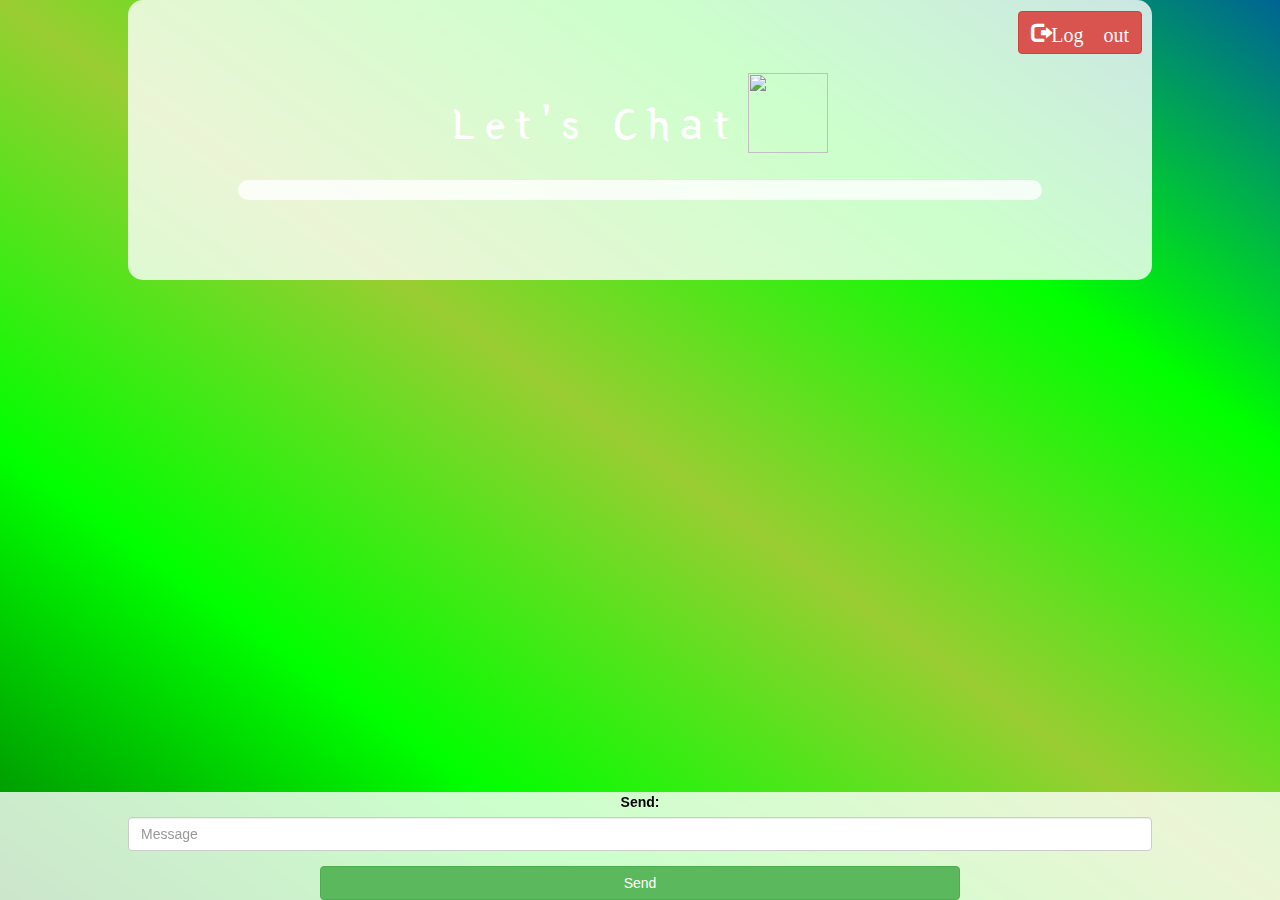
==== third.html @ 4d5d4766 "Add files via upload" ====
<html>
<head>
	<title>Let's Chat</title>
<script src="https://www.gstatic.com/firebasejs/7.6.2/firebase-app.js"></script>
<script src="https://www.gstatic.com/firebasejs/7.6.2/firebase-firestore.js"></script>
<script src="https://www.gstatic.com/firebasejs/live/3.1/firebase.js"></script>

<link href="https://fonts.googleapis.com/css?family=Yeon+Sung&display=swap" rel="stylesheet"><meta name="viewport" content="width=device-width, initial-scale=1">

<meta name="viewport" content="width=device-width, initial-scale=1">
<link rel="stylesheet" href="https://maxcdn.bootstrapcdn.com/bootstrap/3.4.0/css/bootstrap.min.css">
<script src="https://ajax.googleapis.com/ajax/libs/jquery/3.4.1/jquery.min.js"></script>
<script src="https://maxcdn.bootstrapcdn.com/bootstrap/3.4.0/js/bootstrap.min.js"></script>

<link rel="stylesheet" type="text/css" href="style.css">
</head>
<body>
<div id="output" class="container">
	<button id="logout" class="glyphicon glyphicon-log-out btn btn-danger" onclick="logout()">Log out</button>
	<center>
		<h1 class="header">	
			Let's Chat
			<sup>
				<img src="https://img.icons8.com/cute-clipart/2x/speech-bubble.png">
			</sup>
		</h1>
		<div style="text-align: left;margin-bottom: 70px;" id="output"> </div>
	</center>
</div>

<center>
	<div class="input_div_message_page">
		<label>Send:</label>
		<input class="form-control" id="msg" placeholder="Message" type="text">
		<button onclick="send()" class="btn btn-success">Send</button>
	</div>
</center>

<script src="third.js"></script>
</body>
</html>
---- style.css ----
html, body
{
  height: 100%;
  margin: 0;
}

body
{
background-image: linear-gradient(to right top, green, lime,yellowgreen, lime, #006494);
}

.header
{
	color: white;font-family: 'Yeon Sung';font-size: 45px;letter-spacing: 10px;margin-top: 80px;
}
.header img
{
	width: 80px;margin-left: -15px;
}

.login_div
{
	background: rgba(255,255,255,0.8);float: none;border-radius: 15px;
}

.logo
{
	width: 80px;margin-top: 30px;border-radius: 40px;
}

#login_button
{
	width: 80%;border-radius: 15px;
}

.room_name
{
	cursor: pointer;
	font-size: 20px;
}


#logout
{
	font-size: 20px; float: right;
}


#output
{
	padding: 10px; width:80%;background: rgba(255,255,255,0.8);border-radius: 15px;
}

.input_div_room_page
{
	width: 80%;
}

.input_div label
{
	color: white;font-size: 20px;
}


.input_div_message_page
{
	position: fixed;bottom: 0px;width: 100%;background: rgba(255,255,255,0.8);
}
.input_div_message_page label
{
	color: black;
}
.input_div_message_page #msg
{
	width: 80%;
}
.input_div_message_page button
{
	margin-top: 15px;
	width: 50%; 
}
.color_white
{
	color: white
}

.user_tick
{
	width:20px;
}
.message_h4
{
	padding-left:5px;color:grey;
}
.imgs {
	width: 100px;
	height: 100px;
}
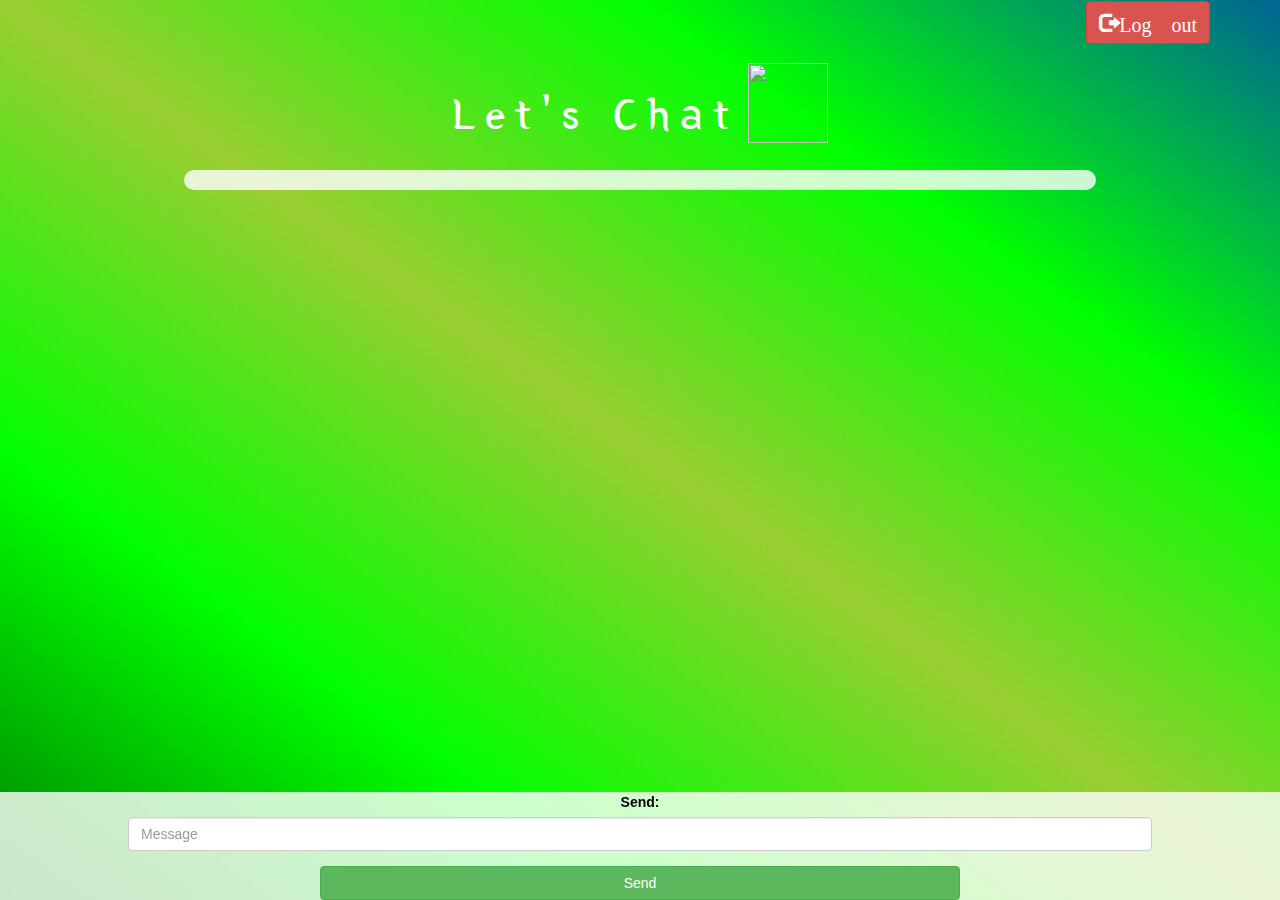
==== commit f32e050b: "Add files via upload" ====
--- a/third.html
+++ b/third.html
@@ -16,7 +16,7 @@
 <link rel="stylesheet" type="text/css" href="style.css">
 </head>
 <body>
-<div id="output" class="container">
+<div class="container">
 	<button id="logout" class="glyphicon glyphicon-log-out btn btn-danger" onclick="logout()">Log out</button>
 	<center>
 		<h1 class="header">	
